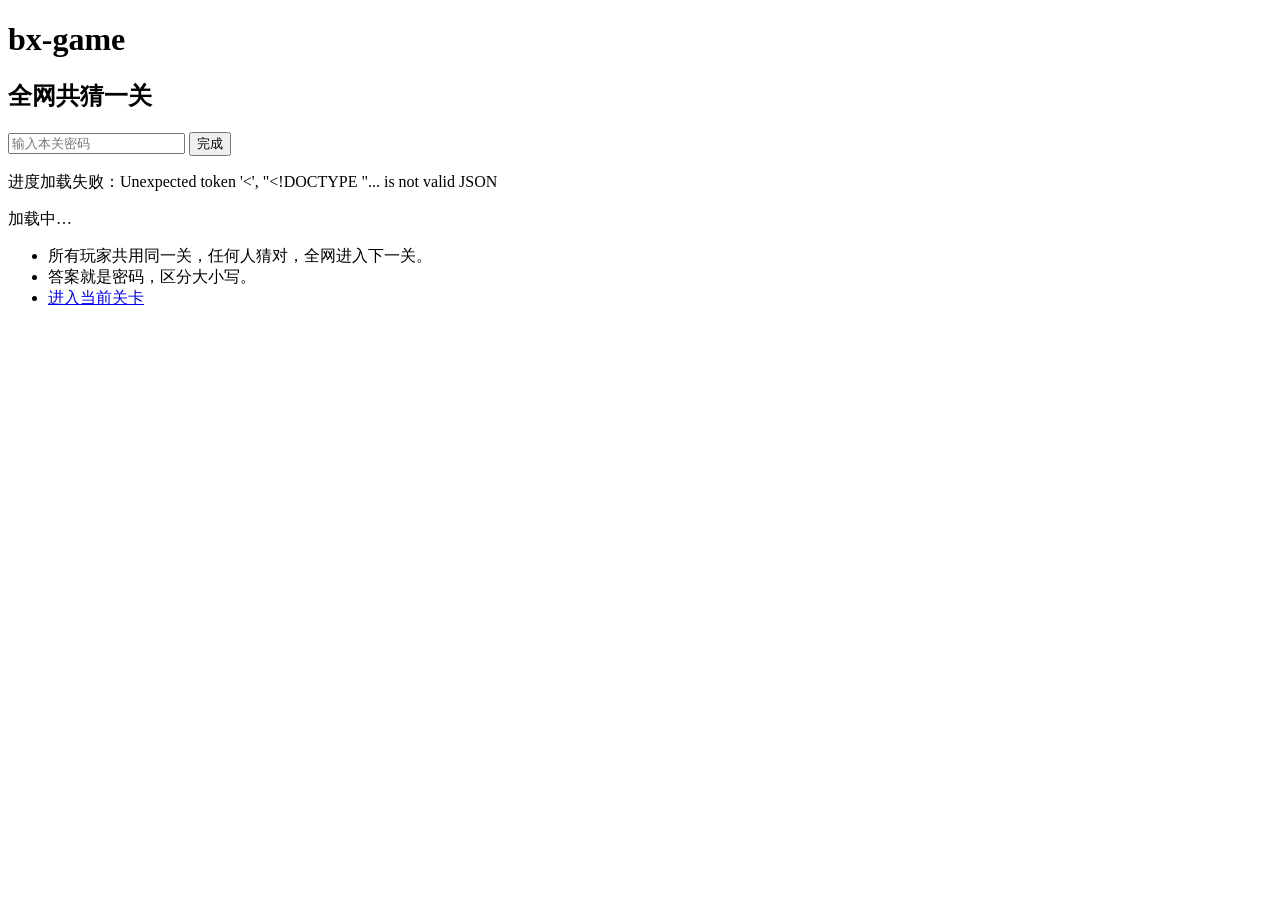
==== index.html @ 84975d56 "Rebuild the site as a plain HTML maze with no admin UI" ====
<!doctype html>
<html>
<head>
  <meta charset="utf-8">
  <meta name="viewport" content="width=device-width, initial-scale=1">
  <title>bx-game</title>
</head>
<body>
  <h1>bx-game</h1>
  <h2>全网共猜一关</h2>
  <input type="text" id="txt" placeholder="输入本关密码" autocomplete="off">
  <button id="go" onclick="submitPwd()">完成</button>
  <p id="result"></p>
  <p id="status">加载中…</p>
  <ul>
    <li>所有玩家共用同一关，任何人猜对，全网进入下一关。</li>
    <li>答案就是密码，区分大小写。</li>
    <li><a id="levelLink" href="/step/1">进入当前关卡</a></li>
  </ul>
  <script>
  var ownStep = null;
  var finished = false;

  function show(text) {
    document.getElementById("result").textContent = text;
  }

  function setEnabled(enabled) {
    document.getElementById("txt").disabled = !enabled;
    document.getElementById("go").disabled = !enabled;
  }

  async function loadProgress() {
    try {
      var res = await fetch("/api/progress", {
        cache: "no-store",
        credentials: "same-origin",
        headers: { Accept: "application/json" }
      });
      var data = await res.json();
      if (!res.ok) { show("进度加载失败。"); return; }
      finished = !!data.finished;
      ownStep = Number.isInteger(data.step) ? data.step : null;
      var status = document.getElementById("status");
      var link = document.getElementById("levelLink");
      if (!data.total_levels) {
        status.textContent = "还没有配置关卡。";
        link.style.display = "none";
        setEnabled(false);
        return;
      }
      if (finished) {
        status.textContent = "全部关卡已通过。";
        link.style.display = "none";
        setEnabled(false);
        return;
      }
      var globalText = data.global_step > data.total_levels
        ? "已通关"
        : "第 " + data.global_step + " 关";
      status.textContent = "你：第 " + ownStep + " 关 · 全网：" + globalText +
        " · 全网已猜 " + data.total_guesses + " 次";
      link.href = "/step/" + ownStep;
      link.textContent = "进入第 " + ownStep + " 关";
      setEnabled(true);
    } catch (err) {
      show("进度加载失败：" + err.message);
    }
  }

  async function submitPwd() {
    if (finished) { show("全部关卡已通过。"); return; }
    if (!ownStep) { show("现在没有可提交的关卡。"); return; }
    var password = document.getElementById("txt").value;
    if (!password) { show("请输入密码。"); return; }
    try {
      var res = await fetch("/api/answer", {
        method: "POST",
        credentials: "same-origin",
        cache: "no-store",
        headers: { "Content-Type": "application/json", Accept: "application/json" },
        body: JSON.stringify({ step: ownStep, password: password })
      });
      var data = await res.json();
      if (res.ok && data.ok && data.next) { location.href = data.next; return; }
      if (res.ok && data.ok && data.finished) {
        show(data.message || "全部关卡已通过。");
        loadProgress();
        return;
      }
      if (data.restart) {
        show(data.message || "请回到入口。");
        setTimeout(function () { location.href = data.restart; }, 700);
        return;
      }
      if (Number.isInteger(data.currentStep)) {
        show(data.message || "你不在这一关。");
        setTimeout(function () { location.href = "/step/" + data.currentStep; }, 700);
        return;
      }
      show(data.message || "密码不对。");
    } catch (err) {
      show("提交失败：" + err.message);
    }
  }

  document.getElementById("txt").addEventListener("keydown", function (event) {
    if (event.key === "Enter") { submitPwd(); }
  });
  loadProgress();
  </script>
</body>
</html>
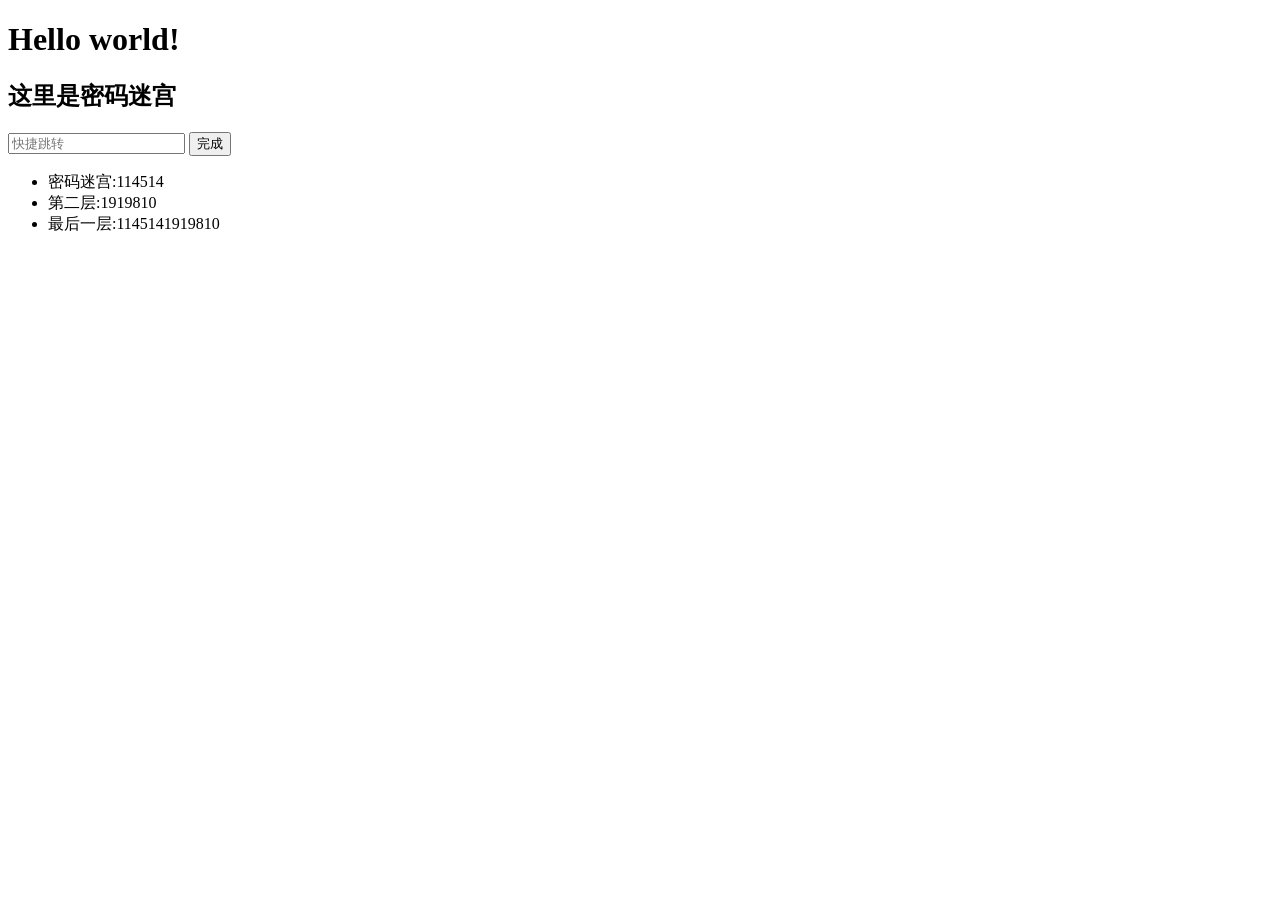
==== commit 66a07141: "Match the reference site's hash quick-jump and copyspace layout" ====
--- a/index.html
+++ b/index.html
@@ -2,112 +2,34 @@
 <html>
 <head>
   <meta charset="utf-8">
-  <meta name="viewport" content="width=device-width, initial-scale=1">
-  <title>bx-game</title>
+  <title>我的极简网站</title>
+  <script src="./hash/hashp.js"></script>
 </head>
 <body>
-  <h1>bx-game</h1>
-  <h2>全网共猜一关</h2>
-  <input type="text" id="txt" placeholder="输入本关密码" autocomplete="off">
-  <button id="go" onclick="submitPwd()">完成</button>
+  <h1>Hello world!</h1>
+  <h2>这里是密码迷宫</h2>
+  <input type="text" id="txt" placeholder="快捷跳转">
+  <button onclick="testHash()">完成</button>
   <p id="result"></p>
-  <p id="status">加载中…</p>
-  <ul>
-    <li>所有玩家共用同一关，任何人猜对，全网进入下一关。</li>
-    <li>答案就是密码，区分大小写。</li>
-    <li><a id="levelLink" href="/step/1">进入当前关卡</a></li>
-  </ul>
   <script>
-  var ownStep = null;
-  var finished = false;
-
-  function show(text) {
-    document.getElementById("result").textContent = text;
-  }
-
-  function setEnabled(enabled) {
-    document.getElementById("txt").disabled = !enabled;
-    document.getElementById("go").disabled = !enabled;
-  }
-
-  async function loadProgress() {
-    try {
-      var res = await fetch("/api/progress", {
-        cache: "no-store",
-        credentials: "same-origin",
-        headers: { Accept: "application/json" }
-      });
-      var data = await res.json();
-      if (!res.ok) { show("进度加载失败。"); return; }
-      finished = !!data.finished;
-      ownStep = Number.isInteger(data.step) ? data.step : null;
-      var status = document.getElementById("status");
-      var link = document.getElementById("levelLink");
-      if (!data.total_levels) {
-        status.textContent = "还没有配置关卡。";
-        link.style.display = "none";
-        setEnabled(false);
-        return;
-      }
-      if (finished) {
-        status.textContent = "全部关卡已通过。";
-        link.style.display = "none";
-        setEnabled(false);
-        return;
-      }
-      var globalText = data.global_step > data.total_levels
-        ? "已通关"
-        : "第 " + data.global_step + " 关";
-      status.textContent = "你：第 " + ownStep + " 关 · 全网：" + globalText +
-        " · 全网已猜 " + data.total_guesses + " 次";
-      link.href = "/step/" + ownStep;
-      link.textContent = "进入第 " + ownStep + " 关";
-      setEnabled(true);
-    } catch (err) {
-      show("进度加载失败：" + err.message);
+  async function testHash() {
+    const text = document.getElementById("txt").value;
+    const hash = await hashStrong(text);
+    if (hash === "384fde3636e6e01e0194d2976d8f26410af3e846e573379cb1a09e2f0752d8cc") {
+      window.location.href = "copyspace/step1.html";
+    }
+    if (hash === "7f02ef673724a099adf3e15c82b74068f48444009f3bbf3725a1cd48845176fe") {
+      window.location.href = "copyspace/step2.html";
+    }
+    if (hash === "b7ab30a912521ac36e433a5cfc8b5c1037884487af45ae5311ced235ee77faef") {
+      window.location.href = "copyspace/step5.html";
     }
   }
-
-  async function submitPwd() {
-    if (finished) { show("全部关卡已通过。"); return; }
-    if (!ownStep) { show("现在没有可提交的关卡。"); return; }
-    var password = document.getElementById("txt").value;
-    if (!password) { show("请输入密码。"); return; }
-    try {
-      var res = await fetch("/api/answer", {
-        method: "POST",
-        credentials: "same-origin",
-        cache: "no-store",
-        headers: { "Content-Type": "application/json", Accept: "application/json" },
-        body: JSON.stringify({ step: ownStep, password: password })
-      });
-      var data = await res.json();
-      if (res.ok && data.ok && data.next) { location.href = data.next; return; }
-      if (res.ok && data.ok && data.finished) {
-        show(data.message || "全部关卡已通过。");
-        loadProgress();
-        return;
-      }
-      if (data.restart) {
-        show(data.message || "请回到入口。");
-        setTimeout(function () { location.href = data.restart; }, 700);
-        return;
-      }
-      if (Number.isInteger(data.currentStep)) {
-        show(data.message || "你不在这一关。");
-        setTimeout(function () { location.href = "/step/" + data.currentStep; }, 700);
-        return;
-      }
-      show(data.message || "密码不对。");
-    } catch (err) {
-      show("提交失败：" + err.message);
-    }
-  }
-
-  document.getElementById("txt").addEventListener("keydown", function (event) {
-    if (event.key === "Enter") { submitPwd(); }
-  });
-  loadProgress();
   </script>
+  <ul>
+    <li>密码迷宫:114514</li>
+    <li>第二层:1919810</li>
+    <li>最后一层:1145141919810</li>
+  </ul>
 </body>
 </html>
